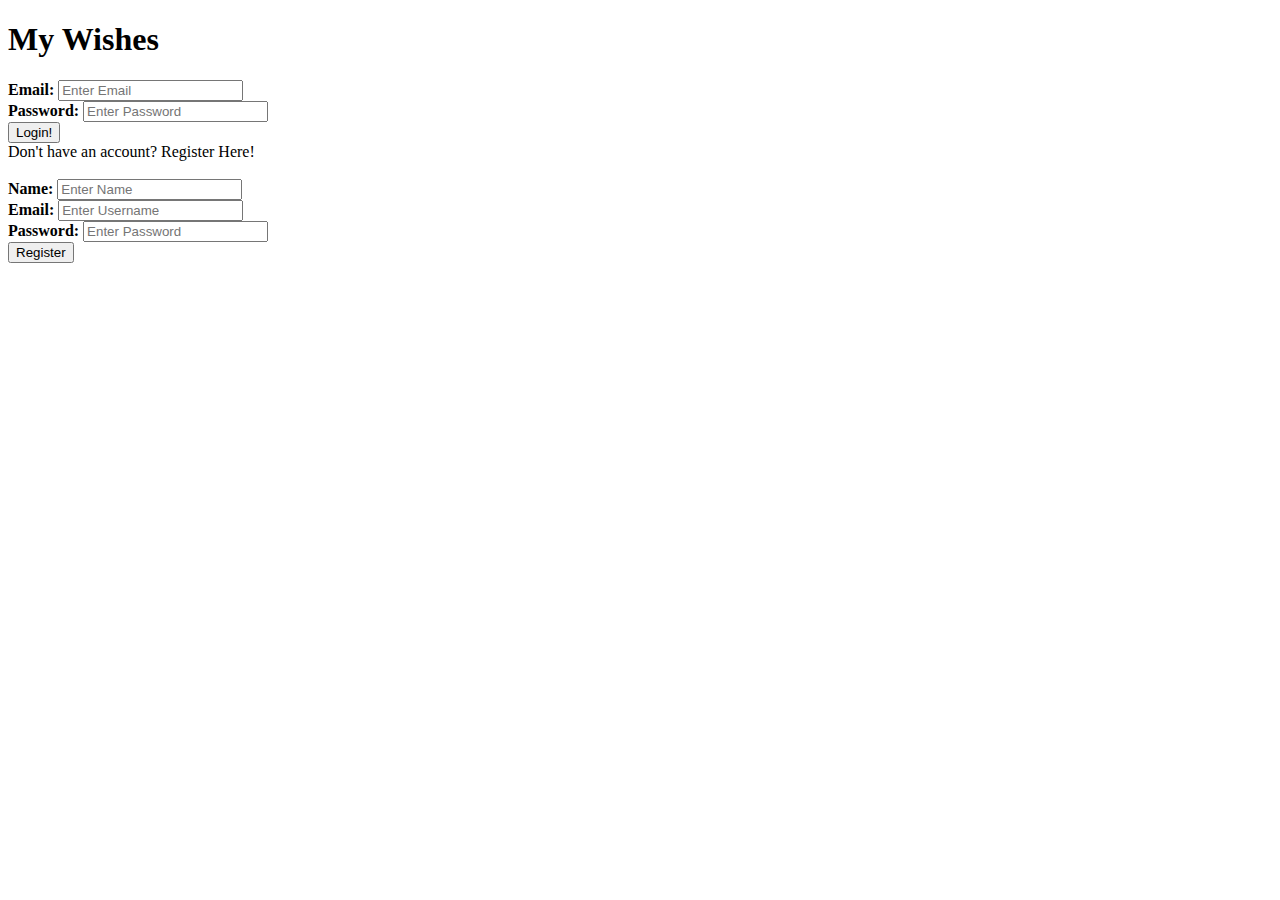
==== target/classes/templates/index.html @ e22b50ae "Change everything to new_main files" ====
<!DOCTYPE html>
<html xmlns:th="http://www.thymeleaf.org" lang="en">
<head>
    <meta charset="UTF-8">
    <title>Home Page</title>

    <!-- CSS only -->
    <link href="https://cdn.jsdelivr.net/npm/bootstrap@5.1.3/dist/css/bootstrap.min.css"
          rel="stylesheet" integrity="sha384-1BmE4kWBq78iYhFldvKuhfTAU6auU8tT94WrHftjDbrCEXSU1oBoqyl2QvZ6jIW3"
          crossorigin="anonymous"/>
    <link th:href="@{/css/main.css}" rel="stylesheet"/>


</head>
<body>
<h1 class="p-5 d-flex justify-content-center">My Wishes</h1>

<div class="d-flex justify-content-evenly align-items-center">
    <div>
        <b>Email:</b> <input type="text" placeholder="Enter Email" name="email">
        <br>
        <b>Password:</b> <input type="password" placeholder="Enter Password" name="password">
        <br>
        <button class = "btn btn-primary">
            Login!
        </button>
    </div>
    <div>
        <span>Don't have an account? Register Here!</span><br><br>
        <b>Name:</b> <input type="text" placeholder="Enter Name" name="name">
        <br>
        <b>Email:</b> <input type="text" placeholder="Enter Username" name="username">
        <br>
        <b>Password:</b> <input type="password" placeholder="Enter Password" name="password">
        <br>
        <button class = "btn btn-primary">
            Register
        </button>
    </div>
</div>

</body>
</html>
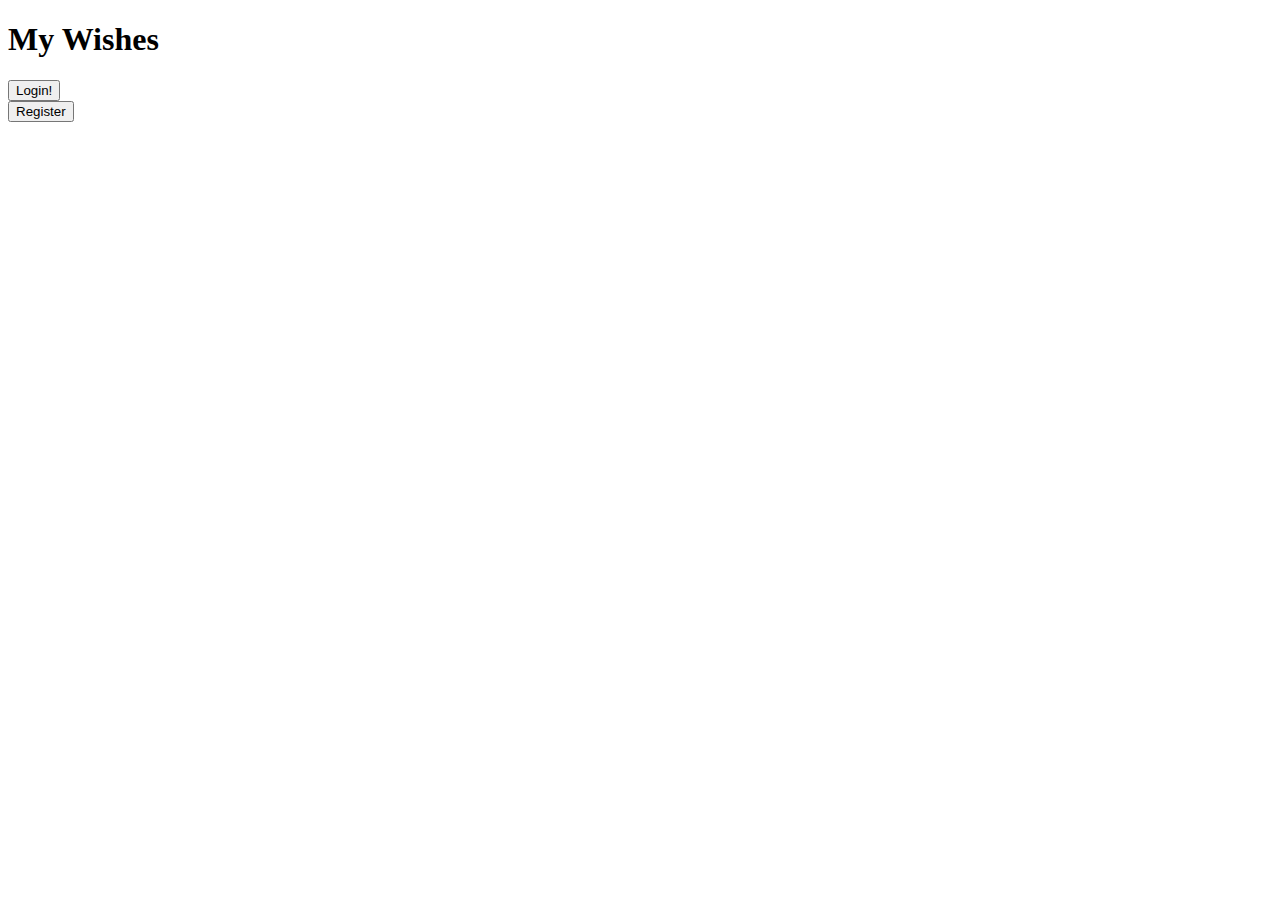
==== commit d9e9f89e: "User can register and appears in DB individual Login/Register pages created" ====
--- a/target/classes/templates/index.html
+++ b/target/classes/templates/index.html
@@ -17,25 +17,19 @@
 
 <div class="d-flex justify-content-evenly align-items-center">
     <div>
-        <b>Email:</b> <input type="text" placeholder="Enter Email" name="email">
-        <br>
-        <b>Password:</b> <input type="password" placeholder="Enter Password" name="password">
-        <br>
-        <button class = "btn btn-primary">
-            Login!
-        </button>
+        <form action = "/login">
+            <button class = "btn btn-primary">
+                Login!
+            </button>
+        </form>
+
     </div>
     <div>
-        <span>Don't have an account? Register Here!</span><br><br>
-        <b>Name:</b> <input type="text" placeholder="Enter Name" name="name">
-        <br>
-        <b>Email:</b> <input type="text" placeholder="Enter Username" name="username">
-        <br>
-        <b>Password:</b> <input type="password" placeholder="Enter Password" name="password">
-        <br>
-        <button class = "btn btn-primary">
-            Register
-        </button>
+        <form action = "/register">
+            <button class = "btn btn-primary">
+                Register
+            </button>
+        </form>
     </div>
 </div>
 
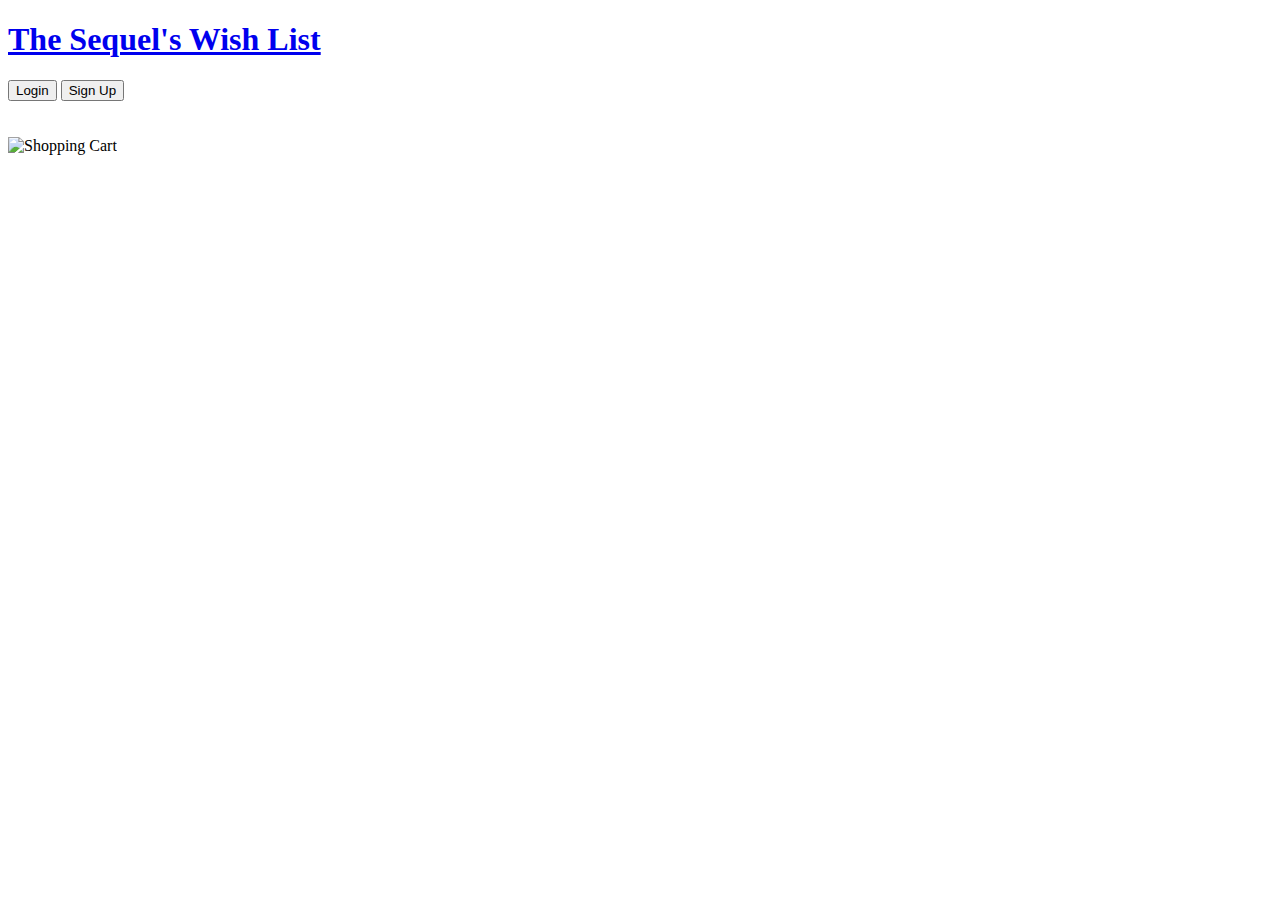
==== commit 9d8540f5: "CSS Styling" ====
--- a/target/classes/templates/index.html
+++ b/target/classes/templates/index.html
@@ -13,24 +13,19 @@
 
 </head>
 <body>
-<h1 class="p-5 d-flex justify-content-center">My Wishes</h1>
+<nav class="navbar justify-content-between">
+    <div>
+        <a href="/"><h1>The Sequel's Wish List</h1></a>
+    </div>
 
+    <div>
+        <a href="/login"><button class="btn btn-dark my-2 my-sm-0">Login</button></a>
+        <a href="/register"><button class="btn btn-dark my-2 my-sm-0">Sign Up</button></a>
+    </div>
+</nav>
+<br><br>
 <div class="d-flex justify-content-evenly align-items-center">
-    <div>
-        <form action = "/login">
-            <button class = "btn btn-primary">
-                Login!
-            </button>
-        </form>
-
-    </div>
-    <div>
-        <form action = "/register">
-            <button class = "btn btn-primary">
-                Register
-            </button>
-        </form>
-    </div>
+    <img src="https://www.pngall.com/wp-content/uploads/5/Shopping-Cart-PNG-Image.png" alt="Shopping Cart" style="width:300px;height:300px;">
 </div>
 
 </body>
